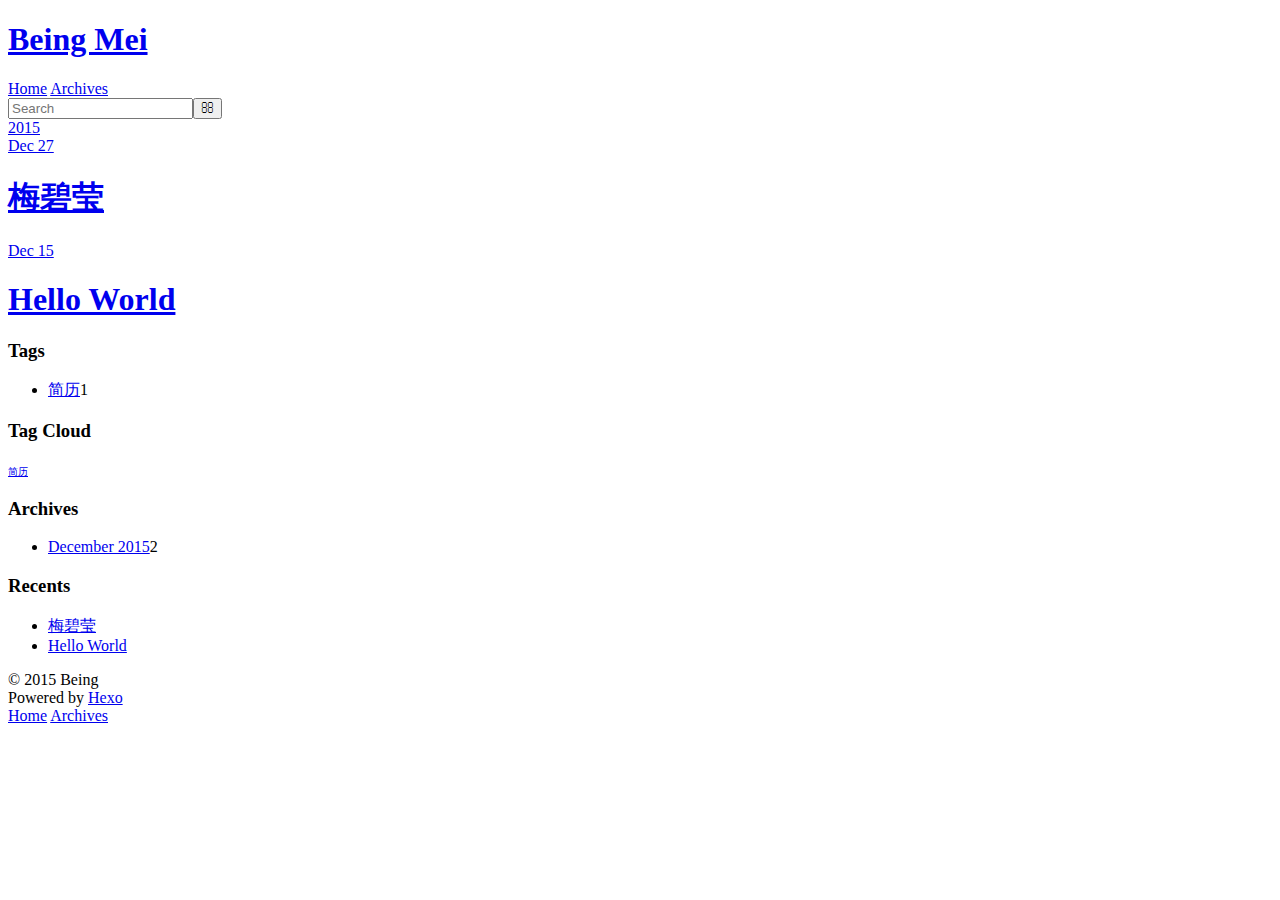
==== archives/index.html @ 99d90eaa "Site updated: 2015-12-27 17:53:54" ====
<!DOCTYPE html>
<html>
<head>
  <meta charset="utf-8">
  
  <title>Archives | Being Mei</title>
  <meta name="viewport" content="width=device-width, initial-scale=1, maximum-scale=1">
  <meta name="description">
<meta property="og:type" content="website">
<meta property="og:title" content="Being Mei">
<meta property="og:url" content="http://freeethy.github.io/node-hexo/archives/index.html">
<meta property="og:site_name" content="Being Mei">
<meta property="og:description">
<meta name="twitter:card" content="summary">
<meta name="twitter:title" content="Being Mei">
<meta name="twitter:description">
  
    <link rel="alternative" href="/atom.xml" title="Being Mei" type="application/atom+xml">
  
  
    <link rel="icon" href="/favicon.png">
  
  <link href="//fonts.googleapis.com/css?family=Source+Code+Pro" rel="stylesheet" type="text/css">
  <link rel="stylesheet" href="/node-hexo/css/style.css" type="text/css">
  

</head>
<body>
  <div id="container">
    <div id="wrap">
      <header id="header">
  <div id="banner"></div>
  <div id="header-outer" class="outer">
    <div id="header-title" class="inner">
      <h1 id="logo-wrap">
        <a href="/" id="logo">Being Mei</a>
      </h1>
      
    </div>
    <div id="header-inner" class="inner">
      <nav id="main-nav">
        <a id="main-nav-toggle" class="nav-icon"></a>
        
          <a class="main-nav-link" href="/">Home</a>
        
          <a class="main-nav-link" href="/archives">Archives</a>
        
      </nav>
      <nav id="sub-nav">
        
          <a id="nav-rss-link" class="nav-icon" href="/atom.xml" title="RSS Feed"></a>
        
        <a id="nav-search-btn" class="nav-icon" title="Search"></a>
      </nav>
      <div id="search-form-wrap">
        <form action="//google.com/search" method="get" accept-charset="UTF-8" class="search-form"><input type="search" name="q" results="0" class="search-form-input" placeholder="Search"><button type="submit" class="search-form-submit">&#xF002;</button><input type="hidden" name="sitesearch" value="http://freeethy.github.io/node-hexo"></form>
      </div>
    </div>
  </div>
</header>
      <div class="outer">
        <section id="main">
  
  
    
    
      
      
      <section class="archives-wrap">
        <div class="archive-year-wrap">
          <a href="/node-hexo/archives/2015" class="archive-year">2015</a>
        </div>
        <div class="archives">
    
    <article class="archive-article archive-type-post">
  <div class="archive-article-inner">
    <header class="archive-article-header">
      <a href="/node-hexo/2015/12/27/learn-hexo/" class="archive-article-date">
  <time datetime="2015-12-26T16:00:00.000Z" itemprop="datePublished">Dec 27</time>
</a>
      
  
    <h1 itemprop="name">
      <a class="archive-article-title" href="/node-hexo/2015/12/27/learn-hexo/">梅碧莹</a>
    </h1>
  

    </header>
  </div>
</article>
  
    
    
    <article class="archive-article archive-type-post">
  <div class="archive-article-inner">
    <header class="archive-article-header">
      <a href="/node-hexo/2015/12/15/hello-world/" class="archive-article-date">
  <time datetime="2015-12-15T15:54:50.000Z" itemprop="datePublished">Dec 15</time>
</a>
      
  
    <h1 itemprop="name">
      <a class="archive-article-title" href="/node-hexo/2015/12/15/hello-world/">Hello World</a>
    </h1>
  

    </header>
  </div>
</article>
  
  
    </div></section>
  
</section>
        
          <aside id="sidebar">
  
    
  
    
  <div class="widget-wrap">
    <h3 class="widget-title">Tags</h3>
    <div class="widget">
      <ul class="tag-list"><li class="tag-list-item"><a class="tag-list-link" href="/node-hexo/tags/简历/">简历</a><span class="tag-list-count">1</span></li></ul>
    </div>
  </div>

  
    
  <div class="widget-wrap">
    <h3 class="widget-title">Tag Cloud</h3>
    <div class="widget tagcloud">
      <a href="/node-hexo/tags/简历/" style="font-size: 10px;">简历</a>
    </div>
  </div>

  
    
  <div class="widget-wrap">
    <h3 class="widget-title">Archives</h3>
    <div class="widget">
      <ul class="archive-list"><li class="archive-list-item"><a class="archive-list-link" href="/node-hexo/archives/2015/12/">December 2015</a><span class="archive-list-count">2</span></li></ul>
    </div>
  </div>

  
    
  <div class="widget-wrap">
    <h3 class="widget-title">Recents</h3>
    <div class="widget">
      <ul>
        
          <li>
            <a href="/node-hexo/2015/12/27/learn-hexo/">梅碧莹</a>
          </li>
        
          <li>
            <a href="/node-hexo/2015/12/15/hello-world/">Hello World</a>
          </li>
        
      </ul>
    </div>
  </div>

  
</aside>
        
      </div>
      <footer id="footer">
  
  <div class="outer">
    <div id="footer-info" class="inner">
      &copy; 2015 Being<br>
      Powered by <a href="http://hexo.io/" target="_blank">Hexo</a>
    </div>
  </div>
</footer>
    </div>
    <nav id="mobile-nav">
  
    <a href="/" class="mobile-nav-link">Home</a>
  
    <a href="/archives" class="mobile-nav-link">Archives</a>
  
</nav>
    
<script>
  var disqus_shortname = 'freeethy';
  
  (function(){
    var dsq = document.createElement('script');
    dsq.type = 'text/javascript';
    dsq.async = true;
    dsq.src = '//' + disqus_shortname + '.disqus.com/count.js';
    (document.getElementsByTagName('head')[0] || document.getElementsByTagName('body')[0]).appendChild(dsq);
  })();
</script>


<script src="//ajax.googleapis.com/ajax/libs/jquery/2.0.3/jquery.min.js"></script>


  <link rel="stylesheet" href="/node-hexo/fancybox/jquery.fancybox.css" type="text/css">
  <script src="/node-hexo/fancybox/jquery.fancybox.pack.js" type="text/javascript"></script>


<script src="/node-hexo/js/script.js" type="text/javascript"></script>

  </div>

  <script id="dsq-count-scr" src="//freeethy.disqus.com/count.js" async></script>
</body>
</html>
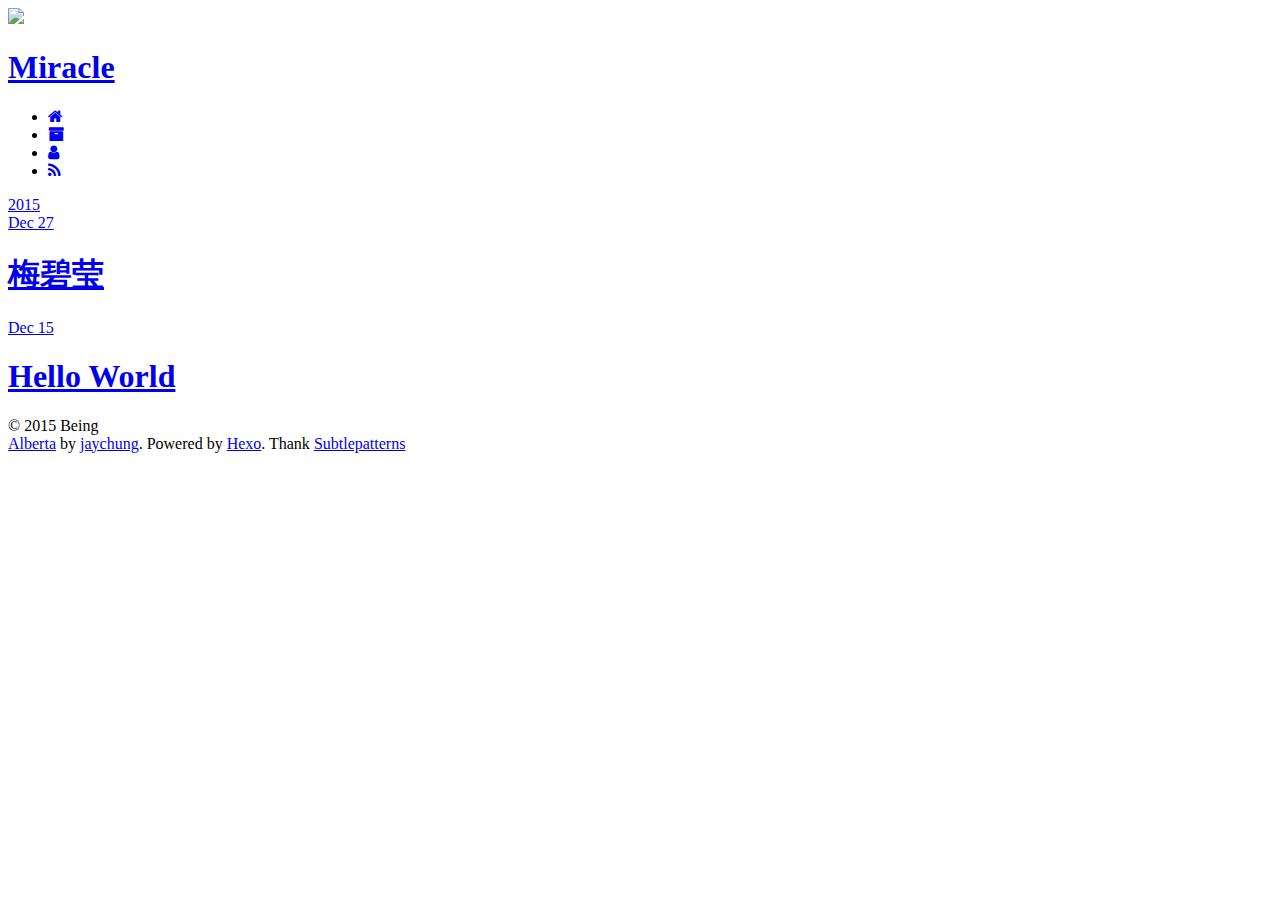
==== commit 02f40233: "Site updated: 2015-12-27 18:06:58" ====
--- a/archives/index.html
+++ b/archives/index.html
@@ -3,58 +3,56 @@
 <head>
   <meta charset="utf-8">
   
-  <title>Archives | Being Mei</title>
+  <title>Archives | Miracle</title>
   <meta name="viewport" content="width=device-width, initial-scale=1, maximum-scale=1">
   <meta name="description">
 <meta property="og:type" content="website">
-<meta property="og:title" content="Being Mei">
+<meta property="og:title" content="Miracle">
 <meta property="og:url" content="http://freeethy.github.io/node-hexo/archives/index.html">
-<meta property="og:site_name" content="Being Mei">
+<meta property="og:site_name" content="Miracle">
 <meta property="og:description">
 <meta name="twitter:card" content="summary">
-<meta name="twitter:title" content="Being Mei">
+<meta name="twitter:title" content="Miracle">
 <meta name="twitter:description">
   
-    <link rel="alternative" href="/atom.xml" title="Being Mei" type="application/atom+xml">
+    <link rel="alternative" href="/atom.xml" title="Miracle" type="application/atom+xml">
   
   
-    <link rel="icon" href="/favicon.png">
-  
   <link href="//fonts.googleapis.com/css?family=Source+Code+Pro" rel="stylesheet" type="text/css">
+  <link href="//maxcdn.bootstrapcdn.com/font-awesome/4.2.0/css/font-awesome.min.css" rel="stylesheet">
   <link rel="stylesheet" href="/node-hexo/css/style.css" type="text/css">
   
-
 </head>
 <body>
   <div id="container">
     <div id="wrap">
       <header id="header">
-  <div id="banner"></div>
+  <div id="overlay"></div>
   <div id="header-outer" class="outer">
+    <div id="profile_img">
+      <img id="circle_img" src="holder.js/150x150" />
+    </div>
     <div id="header-title" class="inner">
       <h1 id="logo-wrap">
-        <a href="/" id="logo">Being Mei</a>
+        <a href="/" id="logo">Miracle</a>
       </h1>
       
     </div>
-    <div id="header-inner" class="inner">
+    <div id="header-menu">
       <nav id="main-nav">
-        <a id="main-nav-toggle" class="nav-icon"></a>
+        <ul>
         
-          <a class="main-nav-link" href="/">Home</a>
+          <li><a href="/"><i class="fa fa-home icon-setting"></i></a></li>
         
-          <a class="main-nav-link" href="/archives">Archives</a>
+          <li><a href="/archives"><i class="fa fa-archive icon-setting"></i></a></li>
         
+          <li><a href="/about"><i class="fa fa-user icon-setting"></i></a></li>
+        
+        
+          <li><a href="/atom.xml"><i class="fa fa-rss %> icon-setting"></i></a></li>
+        
+        </ul>
       </nav>
-      <nav id="sub-nav">
-        
-          <a id="nav-rss-link" class="nav-icon" href="/atom.xml" title="RSS Feed"></a>
-        
-        <a id="nav-search-btn" class="nav-icon" title="Search"></a>
-      </nav>
-      <div id="search-form-wrap">
-        <form action="//google.com/search" method="get" accept-charset="UTF-8" class="search-form"><input type="search" name="q" results="0" class="search-form-input" placeholder="Search"><button type="submit" class="search-form-submit">&#xF002;</button><input type="hidden" name="sitesearch" value="http://freeethy.github.io/node-hexo"></form>
-      </div>
     </div>
   </div>
 </header>
@@ -113,76 +111,18 @@
   
 </section>
         
-          <aside id="sidebar">
-  
-    
-  
-    
-  <div class="widget-wrap">
-    <h3 class="widget-title">Tags</h3>
-    <div class="widget">
-      <ul class="tag-list"><li class="tag-list-item"><a class="tag-list-link" href="/node-hexo/tags/简历/">简历</a><span class="tag-list-count">1</span></li></ul>
-    </div>
-  </div>
-
-  
-    
-  <div class="widget-wrap">
-    <h3 class="widget-title">Tag Cloud</h3>
-    <div class="widget tagcloud">
-      <a href="/node-hexo/tags/简历/" style="font-size: 10px;">简历</a>
-    </div>
-  </div>
-
-  
-    
-  <div class="widget-wrap">
-    <h3 class="widget-title">Archives</h3>
-    <div class="widget">
-      <ul class="archive-list"><li class="archive-list-item"><a class="archive-list-link" href="/node-hexo/archives/2015/12/">December 2015</a><span class="archive-list-count">2</span></li></ul>
-    </div>
-  </div>
-
-  
-    
-  <div class="widget-wrap">
-    <h3 class="widget-title">Recents</h3>
-    <div class="widget">
-      <ul>
-        
-          <li>
-            <a href="/node-hexo/2015/12/27/learn-hexo/">梅碧莹</a>
-          </li>
-        
-          <li>
-            <a href="/node-hexo/2015/12/15/hello-world/">Hello World</a>
-          </li>
-        
-      </ul>
-    </div>
-  </div>
-
-  
-</aside>
-        
       </div>
       <footer id="footer">
   
   <div class="outer">
     <div id="footer-info" class="inner">
       &copy; 2015 Being<br>
-      Powered by <a href="http://hexo.io/" target="_blank">Hexo</a>
+      <a href="https://github.com/ken8203/hexo-theme-alberta" target="_blank">Alberta</a> by <a href="http://jaychung.tw" target="_blank">jaychung</a>. Powered by <a href="http://hexo.io/" target="_blank">Hexo</a>. Thank <a href="http://subtlepatterns.com/" target="_blank">Subtlepatterns</a>
     </div>
   </div>
 </footer>
     </div>
-    <nav id="mobile-nav">
-  
-    <a href="/" class="mobile-nav-link">Home</a>
-  
-    <a href="/archives" class="mobile-nav-link">Archives</a>
-  
-</nav>
+    
     
 <script>
   var disqus_shortname = 'freeethy';
@@ -198,7 +138,7 @@
 
 
 <script src="//ajax.googleapis.com/ajax/libs/jquery/2.0.3/jquery.min.js"></script>
-
+<script src="//imsky.github.io/holder/holder.js"></script>
 
   <link rel="stylesheet" href="/node-hexo/fancybox/jquery.fancybox.css" type="text/css">
   <script src="/node-hexo/fancybox/jquery.fancybox.pack.js" type="text/javascript"></script>
@@ -207,7 +147,5 @@
 <script src="/node-hexo/js/script.js" type="text/javascript"></script>
 
   </div>
-
-  <script id="dsq-count-scr" src="//freeethy.disqus.com/count.js" async></script>
 </body>
 </html>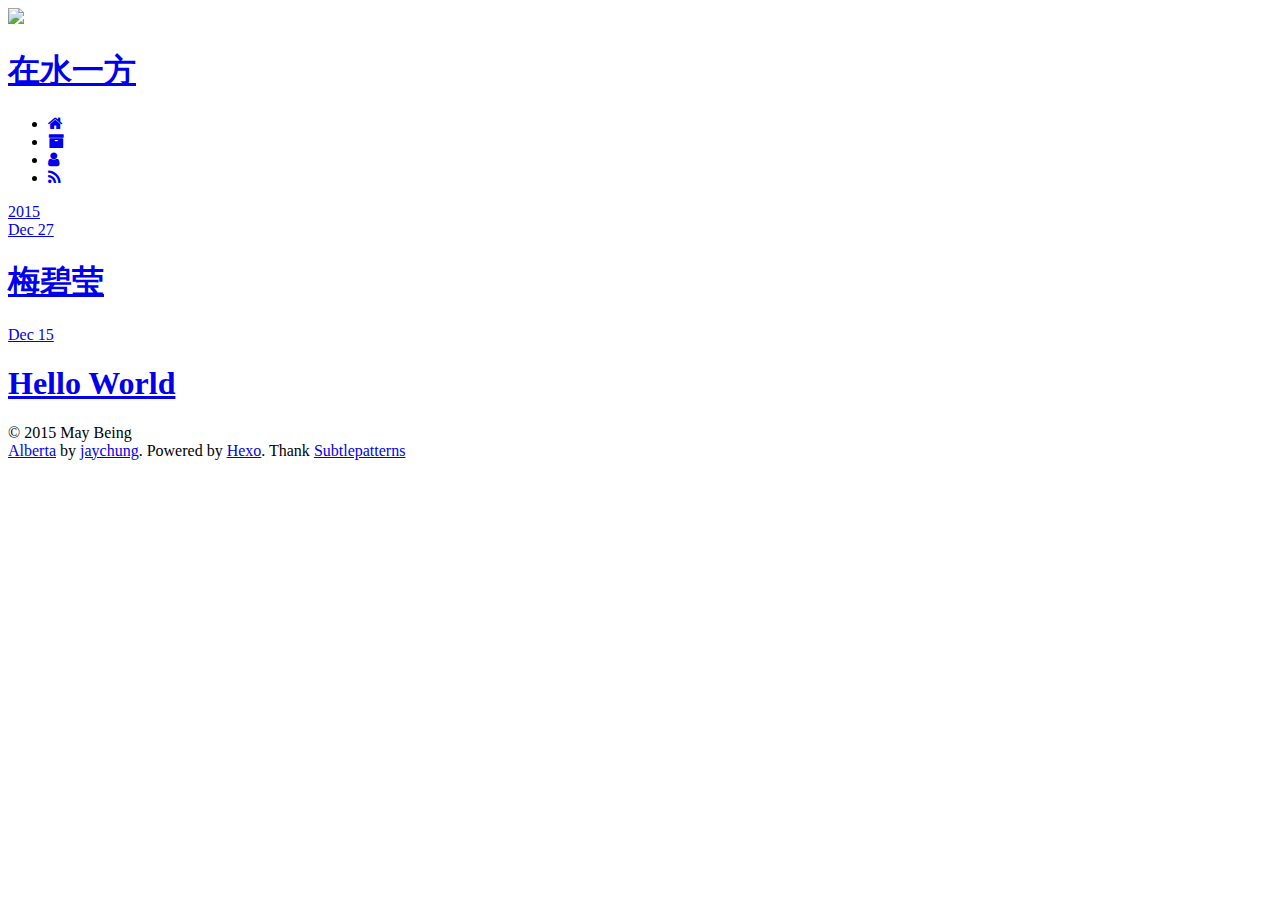
==== commit 82ffe898: "Site updated: 2015-12-27 18:09:26" ====
--- a/archives/index.html
+++ b/archives/index.html
@@ -3,19 +3,19 @@
 <head>
   <meta charset="utf-8">
   
-  <title>Archives | Miracle</title>
+  <title>Archives | 在水一方</title>
   <meta name="viewport" content="width=device-width, initial-scale=1, maximum-scale=1">
   <meta name="description">
 <meta property="og:type" content="website">
-<meta property="og:title" content="Miracle">
+<meta property="og:title" content="在水一方">
 <meta property="og:url" content="http://freeethy.github.io/node-hexo/archives/index.html">
-<meta property="og:site_name" content="Miracle">
+<meta property="og:site_name" content="在水一方">
 <meta property="og:description">
 <meta name="twitter:card" content="summary">
-<meta name="twitter:title" content="Miracle">
+<meta name="twitter:title" content="在水一方">
 <meta name="twitter:description">
   
-    <link rel="alternative" href="/atom.xml" title="Miracle" type="application/atom+xml">
+    <link rel="alternative" href="/atom.xml" title="在水一方" type="application/atom+xml">
   
   
   <link href="//fonts.googleapis.com/css?family=Source+Code+Pro" rel="stylesheet" type="text/css">
@@ -34,7 +34,7 @@
     </div>
     <div id="header-title" class="inner">
       <h1 id="logo-wrap">
-        <a href="/" id="logo">Miracle</a>
+        <a href="/" id="logo">在水一方</a>
       </h1>
       
     </div>
@@ -116,7 +116,7 @@
   
   <div class="outer">
     <div id="footer-info" class="inner">
-      &copy; 2015 Being<br>
+      &copy; 2015 May Being<br>
       <a href="https://github.com/ken8203/hexo-theme-alberta" target="_blank">Alberta</a> by <a href="http://jaychung.tw" target="_blank">jaychung</a>. Powered by <a href="http://hexo.io/" target="_blank">Hexo</a>. Thank <a href="http://subtlepatterns.com/" target="_blank">Subtlepatterns</a>
     </div>
   </div>
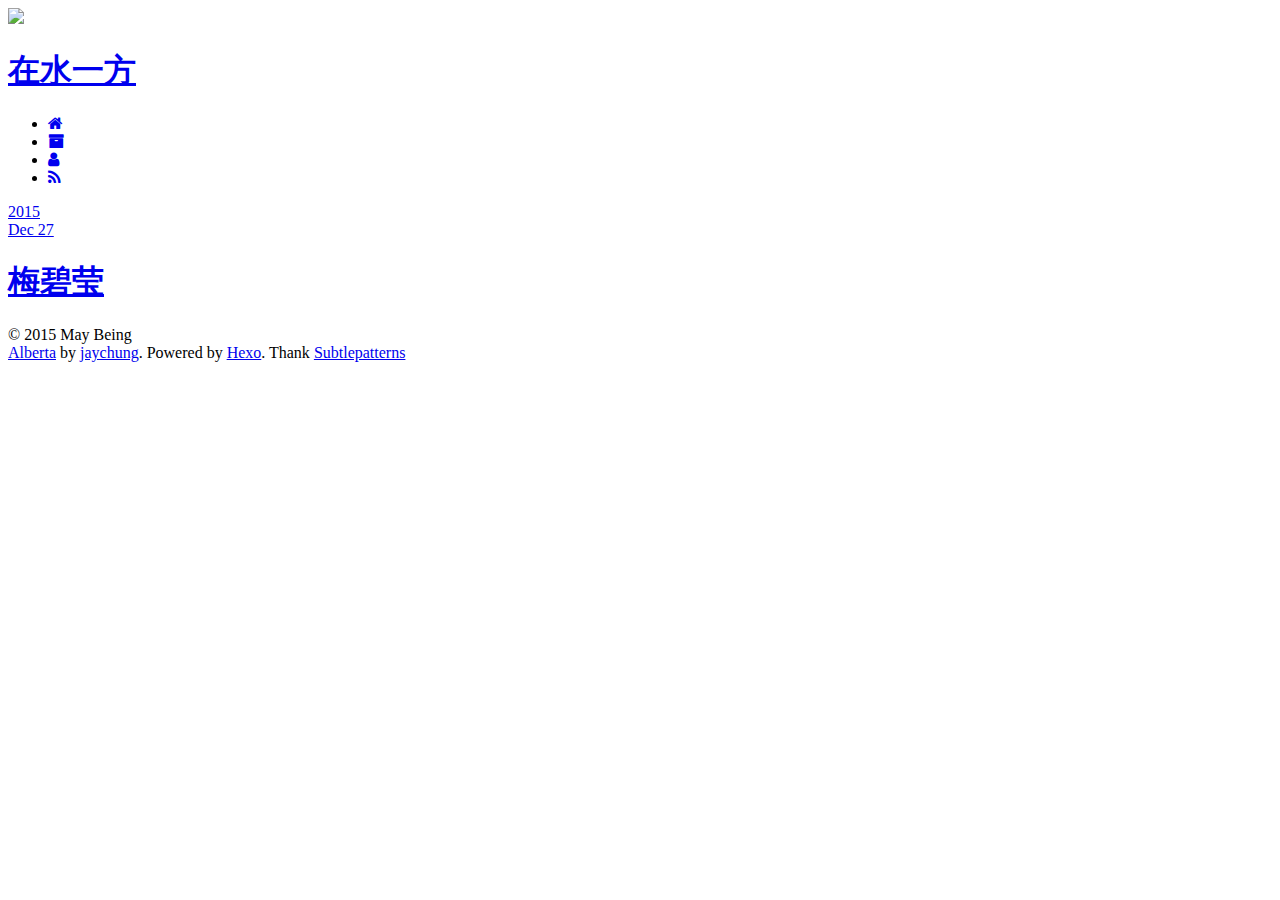
==== commit cf13e08f: "Site updated: 2015-12-27 18:19:25" ====
--- a/archives/index.html
+++ b/archives/index.html
@@ -87,25 +87,6 @@
   </div>
 </article>
   
-    
-    
-    <article class="archive-article archive-type-post">
-  <div class="archive-article-inner">
-    <header class="archive-article-header">
-      <a href="/node-hexo/2015/12/15/hello-world/" class="archive-article-date">
-  <time datetime="2015-12-15T15:54:50.000Z" itemprop="datePublished">Dec 15</time>
-</a>
-      
-  
-    <h1 itemprop="name">
-      <a class="archive-article-title" href="/node-hexo/2015/12/15/hello-world/">Hello World</a>
-    </h1>
-  
-
-    </header>
-  </div>
-</article>
-  
   
     </div></section>
   
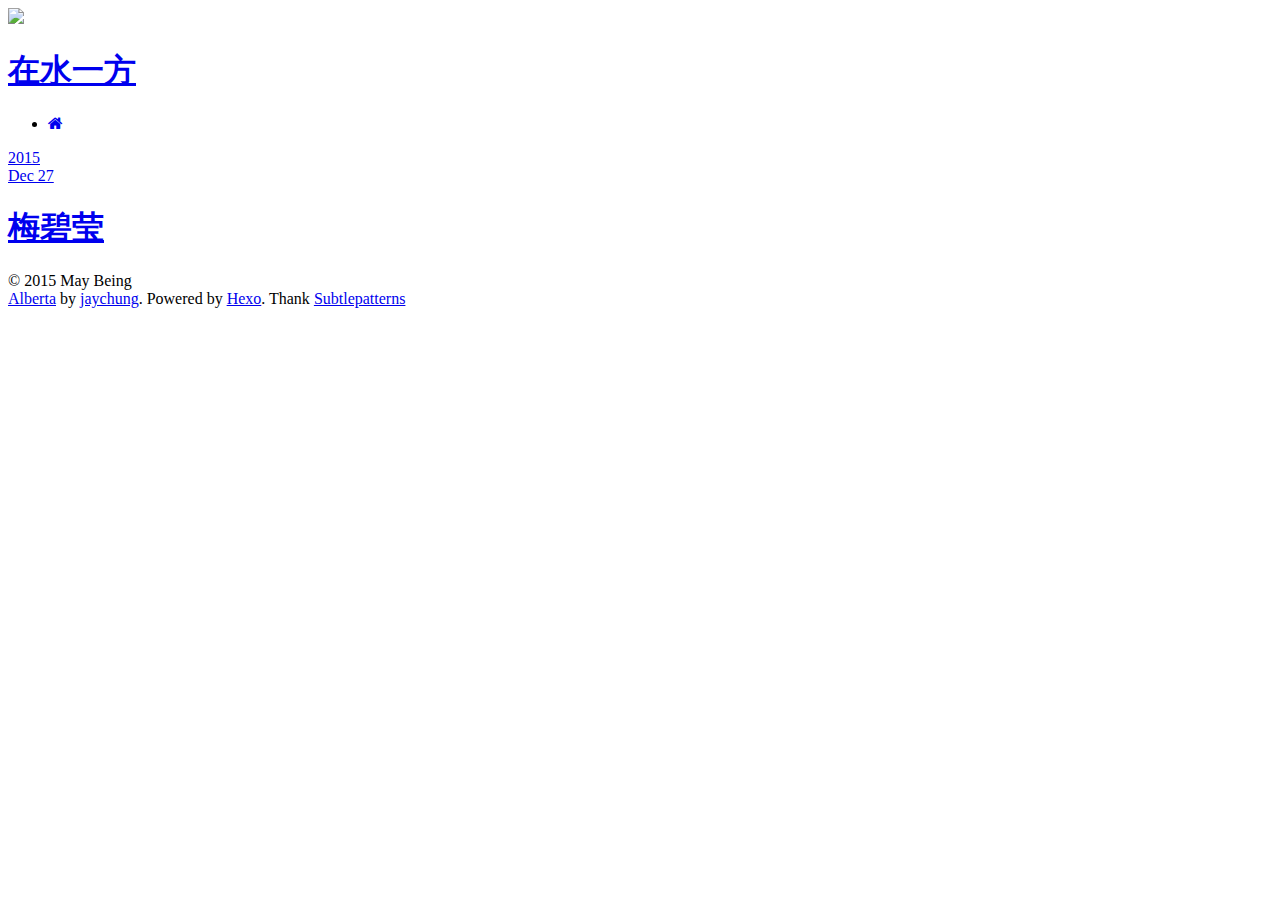
==== commit 017606a2: "Site updated: 2015-12-27 18:30:44" ====
--- a/archives/index.html
+++ b/archives/index.html
@@ -15,8 +15,6 @@
 <meta name="twitter:title" content="在水一方">
 <meta name="twitter:description">
   
-    <link rel="alternative" href="/atom.xml" title="在水一方" type="application/atom+xml">
-  
   
   <link href="//fonts.googleapis.com/css?family=Source+Code+Pro" rel="stylesheet" type="text/css">
   <link href="//maxcdn.bootstrapcdn.com/font-awesome/4.2.0/css/font-awesome.min.css" rel="stylesheet">
@@ -30,7 +28,7 @@
   <div id="overlay"></div>
   <div id="header-outer" class="outer">
     <div id="profile_img">
-      <img id="circle_img" src="holder.js/150x150" />
+      <img id="circle_img" src="source/css/images/me.jpg" />
     </div>
     <div id="header-title" class="inner">
       <h1 id="logo-wrap">
@@ -44,12 +42,6 @@
         
           <li><a href="/"><i class="fa fa-home icon-setting"></i></a></li>
         
-          <li><a href="/archives"><i class="fa fa-archive icon-setting"></i></a></li>
-        
-          <li><a href="/about"><i class="fa fa-user icon-setting"></i></a></li>
-        
-        
-          <li><a href="/atom.xml"><i class="fa fa-rss %> icon-setting"></i></a></li>
         
         </ul>
       </nav>
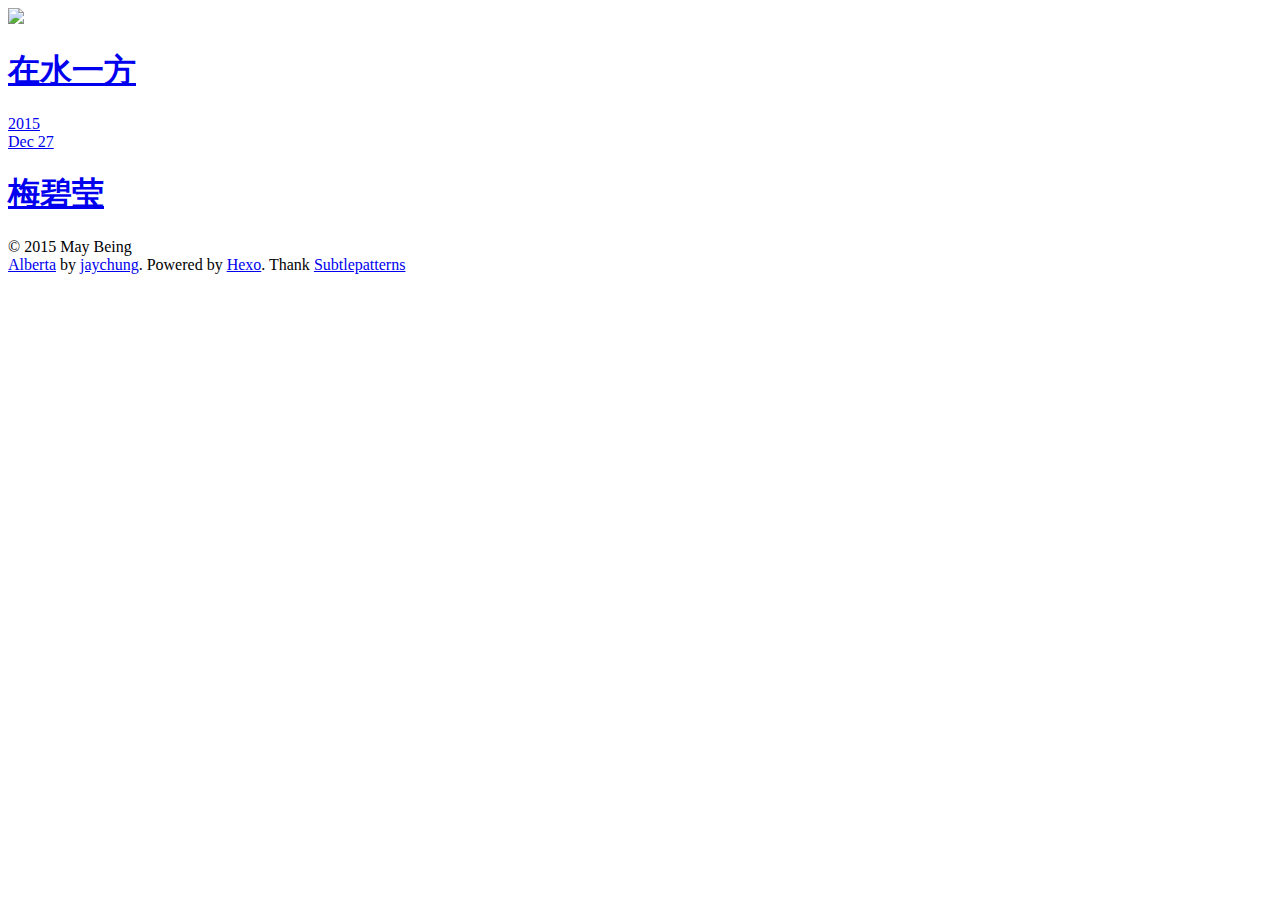
==== commit fec5dd4e: "Site updated: 2015-12-27 18:33:33" ====
--- a/archives/index.html
+++ b/archives/index.html
@@ -39,8 +39,6 @@
     <div id="header-menu">
       <nav id="main-nav">
         <ul>
-        
-          <li><a href="/"><i class="fa fa-home icon-setting"></i></a></li>
         
         
         </ul>
